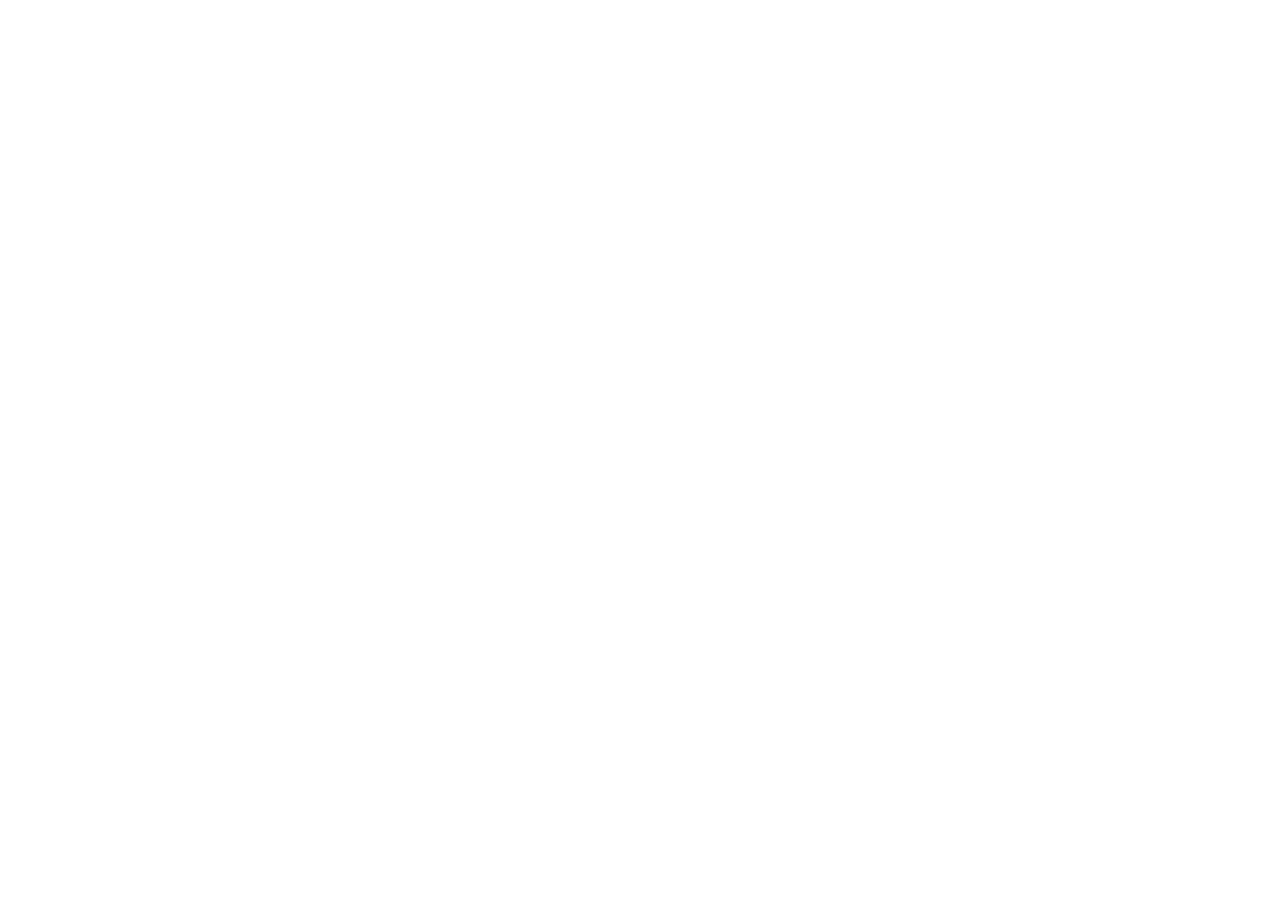
==== paginas/novidades.html @ 9c0936dc "começo da pag home" ====
<!DOCTYPE html>
<html lang="pt-br">
<head>
    <meta charset="UTF-8">
    <meta name="viewport" content="width=device-width, initial-scale=1.0">
    <title>novidades</title>
</head>
<body>
    
</body>
</html>
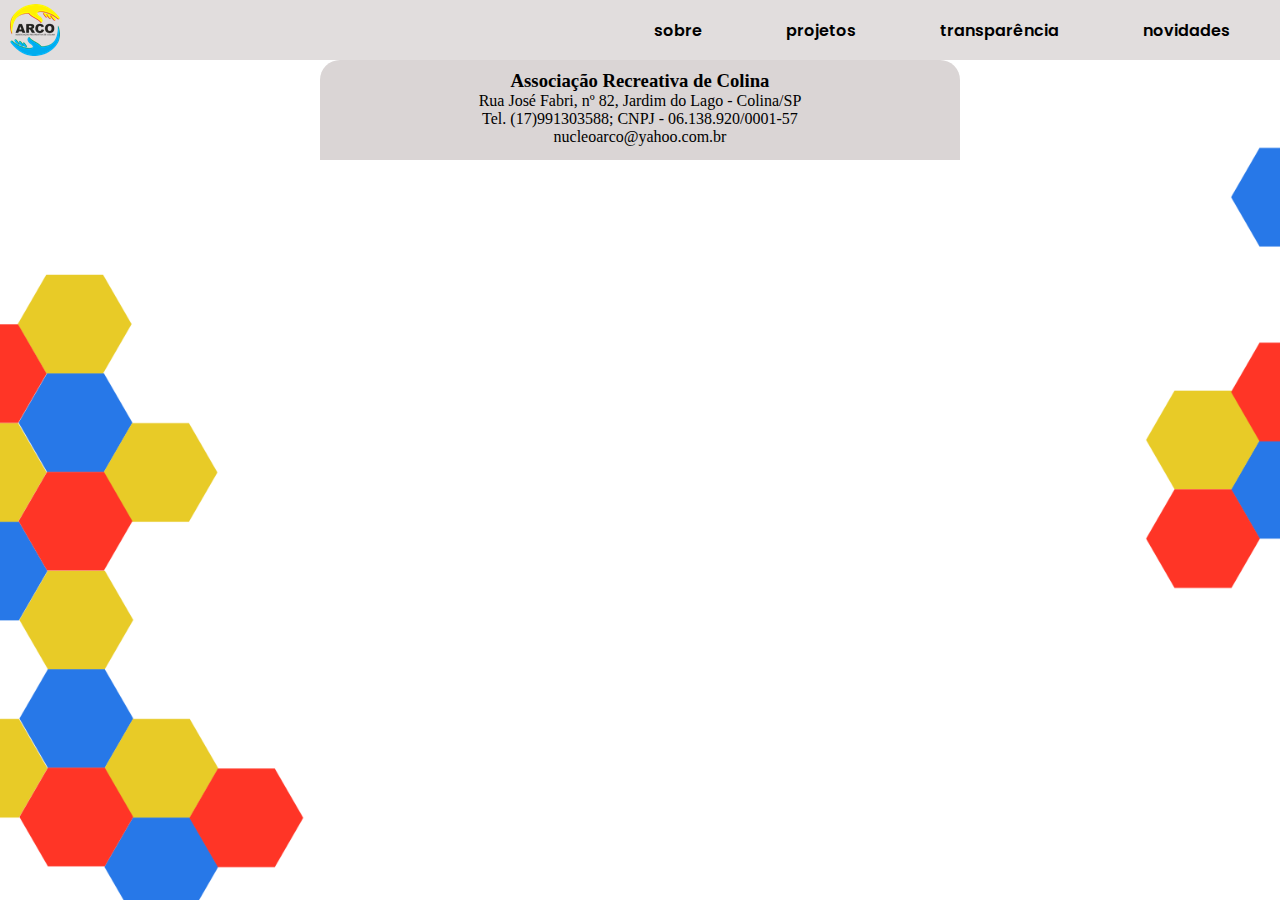
==== commit fa1ee297: "projetos e sobre" ====
--- a/paginas/novidades.html
+++ b/paginas/novidades.html
@@ -4,8 +4,40 @@
     <meta charset="UTF-8">
     <meta name="viewport" content="width=device-width, initial-scale=1.0">
     <title>novidades</title>
+    <link rel="stylesheet" href="../css/css-paginas/novidades.css">
+    <link href="https://fonts.googleapis.com/css2?family=Poppins:ital,wght@0,100;0,200;0,300;0,400;0,500;0,600;0,700;0,800;0,900;1,100;1,200;1,300;1,400;1,500;1,600;1,700;1,800;1,900&display=swap" rel="stylesheet">
 </head>
 <body>
-    
+    <!--header-padrão-->
+    <header>
+        <img id="logo" src="../imagens/logo.png" alt="logo">
+        <nav id="navbar">
+            <!--paginas-->
+            <ul class="nav_links">
+                <li> <a href="../paginas/sobre.html">sobre</a></li>
+                <li><a href="../paginas/projetos.html">projetos</a></li>
+                <li><a href="../paginas/transparencia.html">transparência</a></li>
+                <li> <a href="../paginas/novidades.html">novidades</a></li>
+            </ul>
+        </nav>
+    </header>
+    <!--footer-padrão-->
+    <footer>
+        <!--contato-->
+        <article id="contato">
+
+            <h3>Associação Recreativa de Colina</h3>
+            <p>
+                Rua José Fabri, nº 82, Jardim do Lago - Colina/SP
+            </p>
+            <p>
+                Tel. (17)991303588; CNPJ - 06.138.920/0001-57
+            </p>
+            <p>
+                nucleoarco@yahoo.com.br
+            </p>
+
+        </article>
+    </footer>
 </body>
 </html>--- a/css/css-paginas/novidades.css
+++ b/css/css-paginas/novidades.css
@@ -0,0 +1,85 @@
+body{
+    width: 100vw;
+    height: 100vh;
+    margin: 0%;
+    /*combo-background*/
+    background: url(/imagens/wallpaper\ ofc.png);
+    background-repeat: no-repeat;
+    background-size: cover;
+    background-attachment: fixed;
+    /*barra de rolagem*/
+    overflow-x: hidden;
+}
+/*customização barra de rolagem*/
+html ::-webkit-scrollbar {
+    width: 10px;
+}
+  
+html ::-webkit-scrollbar-thumb {
+    border-radius: 70px;
+    background: #2778E8;
+}
+  
+html ::-webkit-scrollbar-track {
+    background: rgba(218, 213, 213, 0.8);
+}
+/*navbar*/
+
+*{
+    box-sizing: border-box;
+    margin: 0;
+    padding: 0;
+}
+
+li, a{
+    font-family: "Poppins", sans-serif;
+    font-weight: 600;
+    font-style: normal;
+    color: black;
+    text-decoration: none;
+}
+
+header{
+    width: 100%;
+    height: 20px;
+    background-color:rgba(218, 213, 213, 0.8); 
+    display: flex;
+    justify-content: space-between ;
+    align-items: center;
+    padding: 30px 10px;
+}
+
+#logo{
+    cursor: pointer;
+}
+
+.nav_links{
+    list-style: none;
+}
+
+.nav_links li{
+    display: inline-block;
+    padding: 0px 40px;
+}
+
+.nav_links li a{
+    transition: all 0.3s ease 0s;
+}
+
+.nav_links li a:hover{
+    transition: all 0.3s ease 0s;
+    color: #2778E8;
+}
+/*footer*/
+footer{
+    margin-left: 25%;
+    display: flex;
+    width: 50vw;
+    height: 100px;
+    padding: 10px 30px;
+    text-align: center;
+    justify-content: center;
+    background-color: rgb(218, 213, 213);
+    border-top-left-radius: 20px;
+    border-top-right-radius: 20px;
+  }